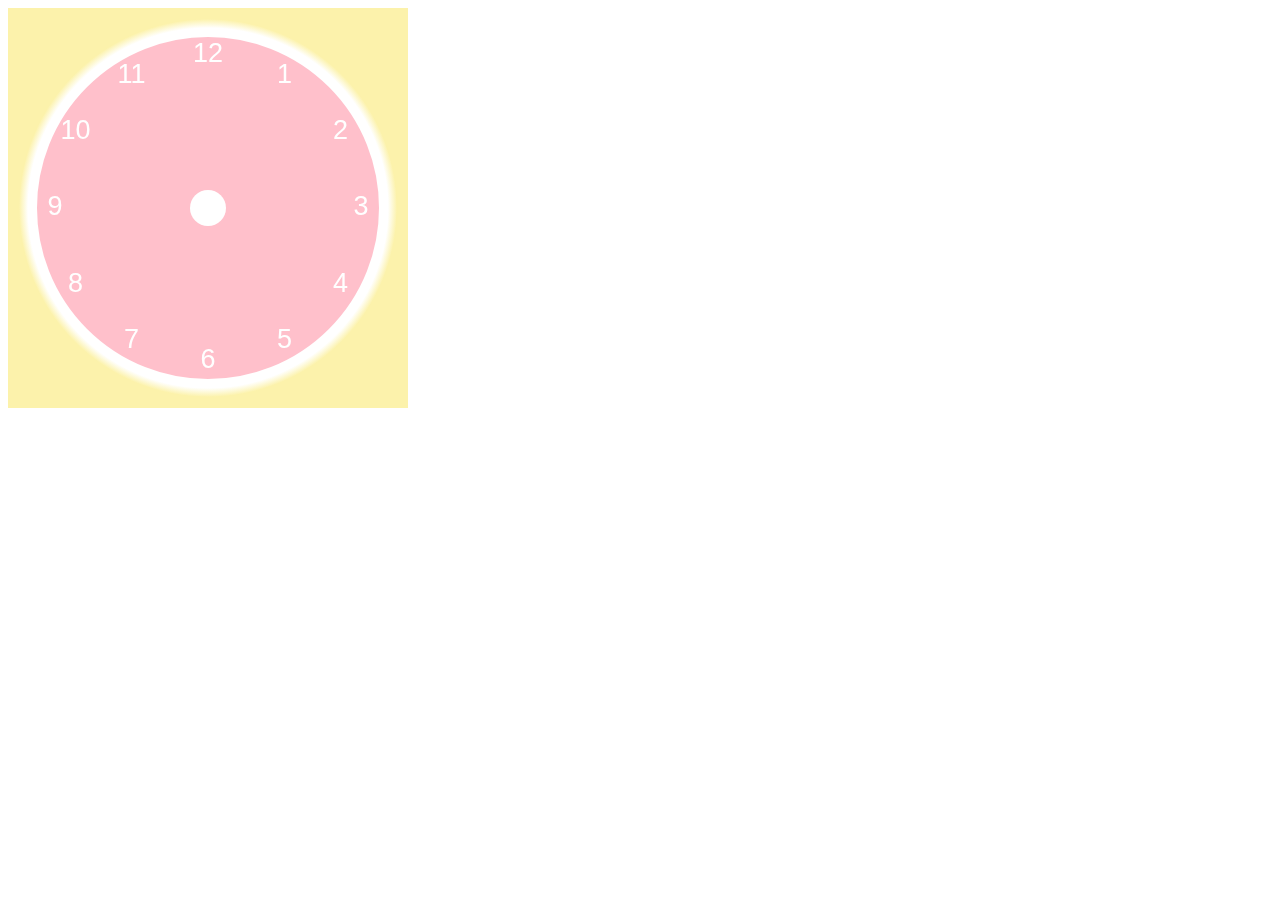
==== Canvas Clock/index.html @ 4272bd41 "Makin bacon clock tinkin" ====
<!DOCTYPE html>
<html>
<body>
    <canvas id = "canvas" width="400" height="400" style="background-color:#fcf2ab">
    </canvas>
    
    <script>
                    var canvas = document.getElementById("canvas");
            var ctx = canvas.getContext("2d");
        var radius = canvas.height / 2;
        ctx.translate(radius, radius);
        radius = radius *0.90
        drawClock();
        
        function drawClock(){
            drawFace(ctx, radius);
            drawNumbers(ctx, radius);
            drawTime(ctx, radius);
        }
            
                    function drawFace(ctx, radius) {
                        var grad;
                        
                        ctx.beginPath();
            ctx.arc(0,0, radius, 0, 2 * Math.PI);
            ctx.fillStyle = "pink";
            ctx.fill();
                        grad = ctx.createRadialGradient(0, 0, radius * 0.95, 0, 0, radius * 1.05);
                        grad.addColorStop(0,'#ffffff');
                        grad.addColorStop(0.5, 'white');
                        grad.addColorStop(1, '#fcf2ab');
                        ctx.strokeStyle = grad;
                        ctx.lineWidth = radius*0.1;
                        ctx.stroke();
                        
                        ctx.beginPath();
                        ctx.arc(0,0, radius * 0.1, 0, 2 * Math.PI);
                        ctx.fillStyle = '#ffffff';
                        ctx.fill();  
        }
        function drawNumbers(ctx, radius) {
            var ang;
            var num;
            ctx.font = radius * 0.15 + "px arial";
            ctx.textBaseline = "middle";
            ctx.textAlign = "center";
            for(num = 1; num < 13; num++) {
                ang = num * Math.PI / 6;
                ctx.rotate(ang);
                ctx.translate(0, -radius * 0.85);
                ctx.rotate(-ang);
                ctx.fillText(num.toString(),0,0);
                ctx.rotate(ang);
                ctx.translate(0, radius * 0.85);
                ctx.rotate(-ang);
            }
        }
            
        

        
        
    
    </script>

    </body></html>
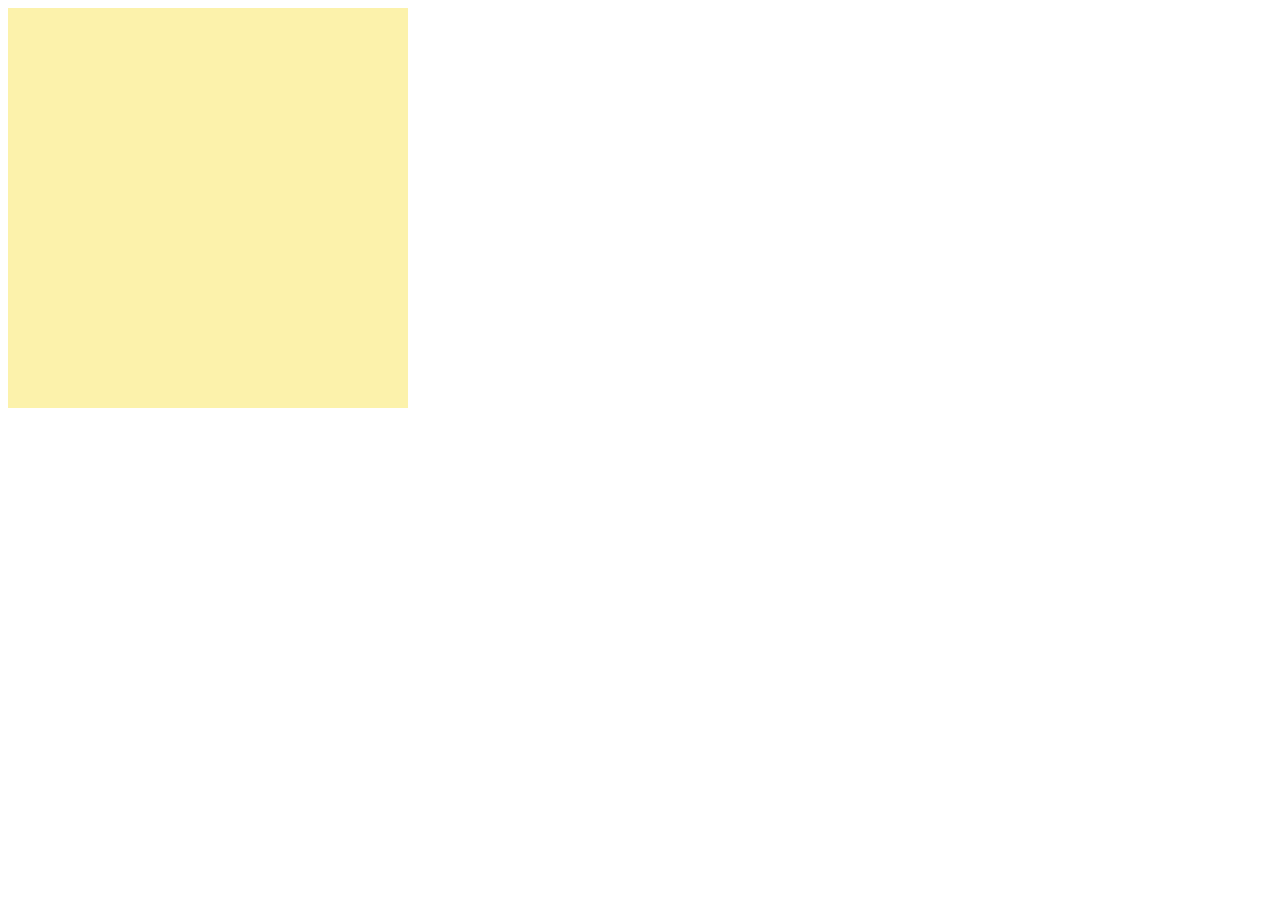
==== commit 141ea25a: "Finished Clock" ====
--- a/Canvas Clock/index.html
+++ b/Canvas Clock/index.html
@@ -10,7 +10,7 @@
         var radius = canvas.height / 2;
         ctx.translate(radius, radius);
         radius = radius *0.90
-        drawClock();
+        setInterval(drawClock, 1000);
         
         function drawClock(){
             drawFace(ctx, radius);
@@ -26,8 +26,8 @@
             ctx.fillStyle = "pink";
             ctx.fill();
                         grad = ctx.createRadialGradient(0, 0, radius * 0.95, 0, 0, radius * 1.05);
-                        grad.addColorStop(0,'#ffffff');
-                        grad.addColorStop(0.5, 'white');
+                        grad.addColorStop(0,'#6dffa5');
+                        grad.addColorStop(0.5, '#61e895');
                         grad.addColorStop(1, '#fcf2ab');
                         ctx.strokeStyle = grad;
                         ctx.lineWidth = radius*0.1;
@@ -35,13 +35,13 @@
                         
                         ctx.beginPath();
                         ctx.arc(0,0, radius * 0.1, 0, 2 * Math.PI);
-                        ctx.fillStyle = '#ffffff';
+                        ctx.fillStyle = '#000000';
                         ctx.fill();  
         }
         function drawNumbers(ctx, radius) {
             var ang;
             var num;
-            ctx.font = radius * 0.15 + "px arial";
+            ctx.font = radius * 0.15 + "px Bradley Hand";
             ctx.textBaseline = "middle";
             ctx.textAlign = "center";
             for(num = 1; num < 13; num++) {
@@ -55,6 +55,35 @@
                 ctx.rotate(-ang);
             }
         }
+        
+        function drawTime(ctx, radius){
+            var now = new Date();
+            var hour = now.getHours();
+            var minute = now.getMinutes();
+            var second = now.getSeconds();
+            //hour
+            hour = hour%12;
+            hour = (hour*Math.PI/6)+(minute*Math.PI/(6*60))+(second*Math.PI/(360*60));
+            drawHand (ctx, hour, radius*0.5, radius*0.07);
+            //minute
+            minute = (minute*Math.PI/30)+(second*Math.PI/(30*60));
+            drawHand (ctx,minute,radius*0.8, radius*0.07)
+            // second
+            second = (second*Math.PI/30);
+            drawHand(ctx, second, radius*0.9, radius*0.02);
+        }
+        
+        function drawHand(ctx, pos, length, width) {
+            ctx.beginPath();
+            ctx.lineWidth = width;
+            ctx.lineCap = "round";
+            ctx.moveTo(0,0);
+            ctx.rotate(pos);
+            ctx.lineTo(0, -length);
+            ctx.stroke();
+            ctx.rotate(-pos);
+
+        }
             
         
 
